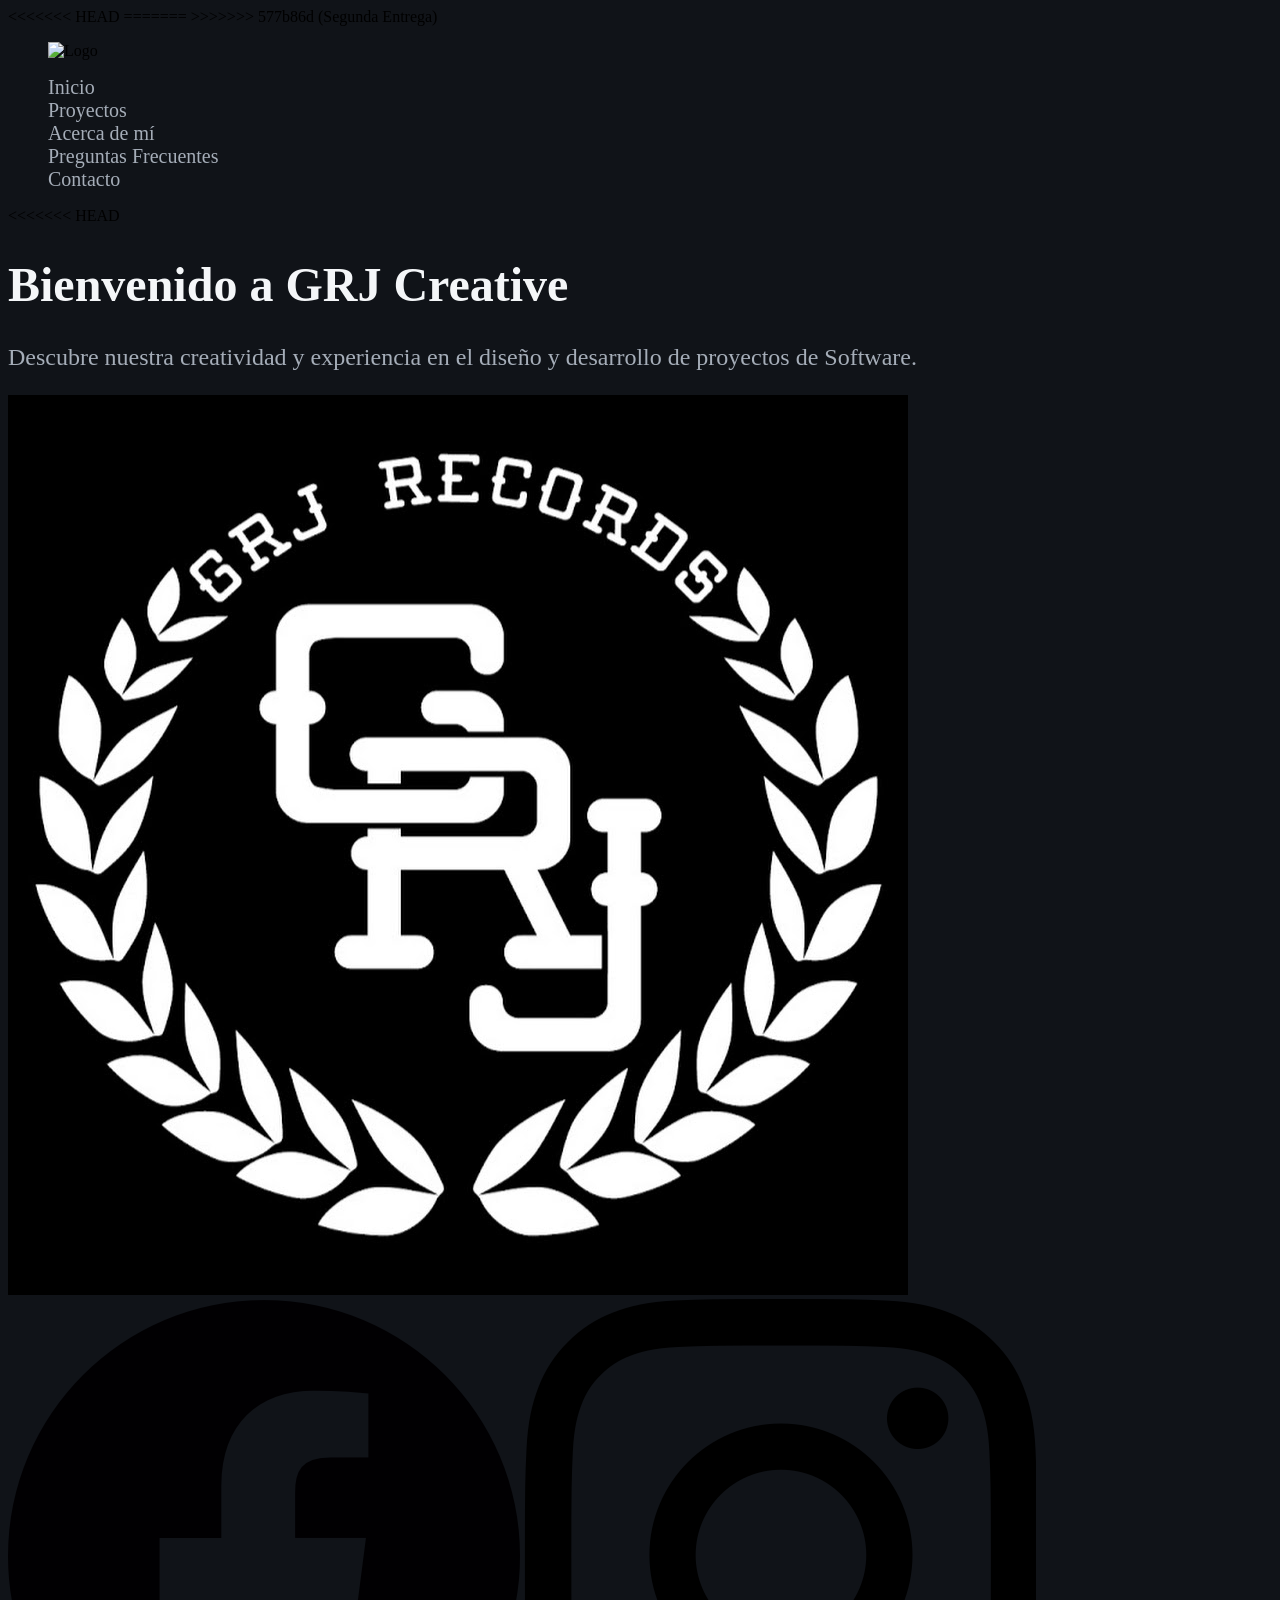
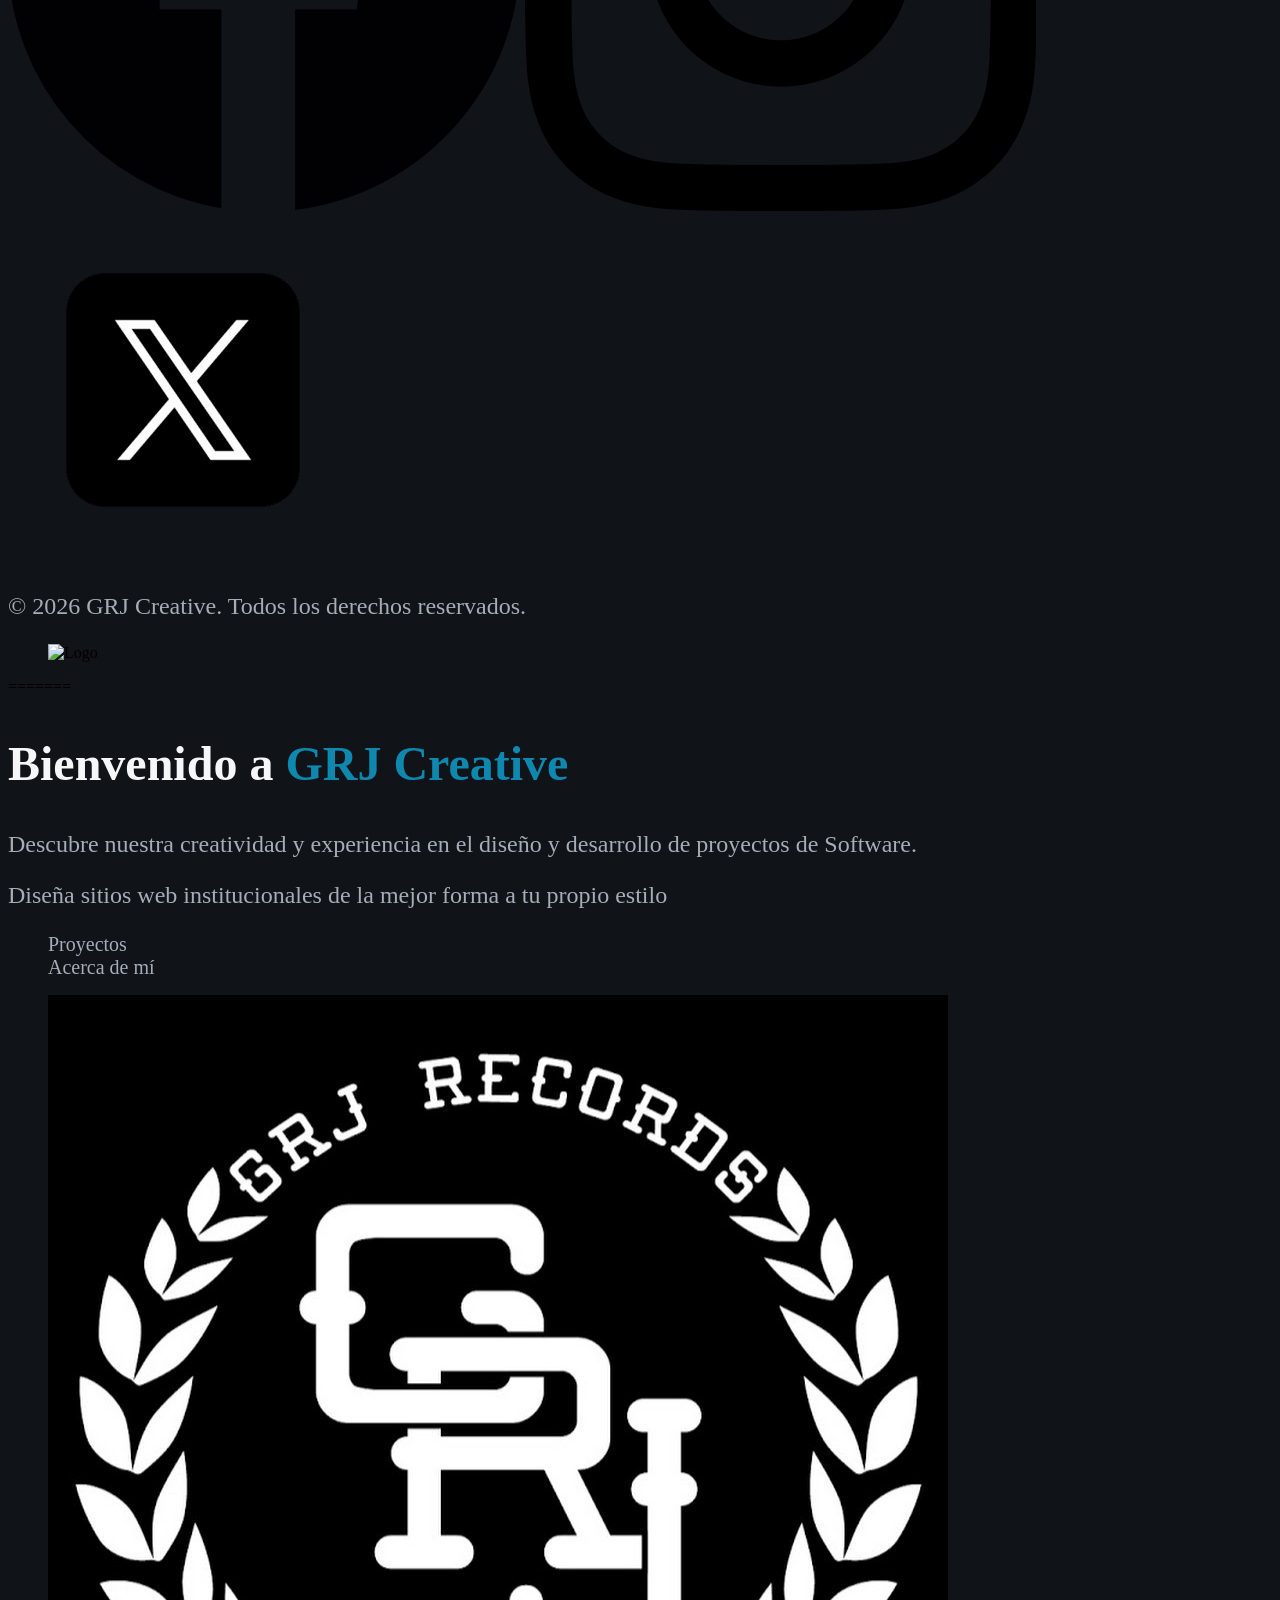
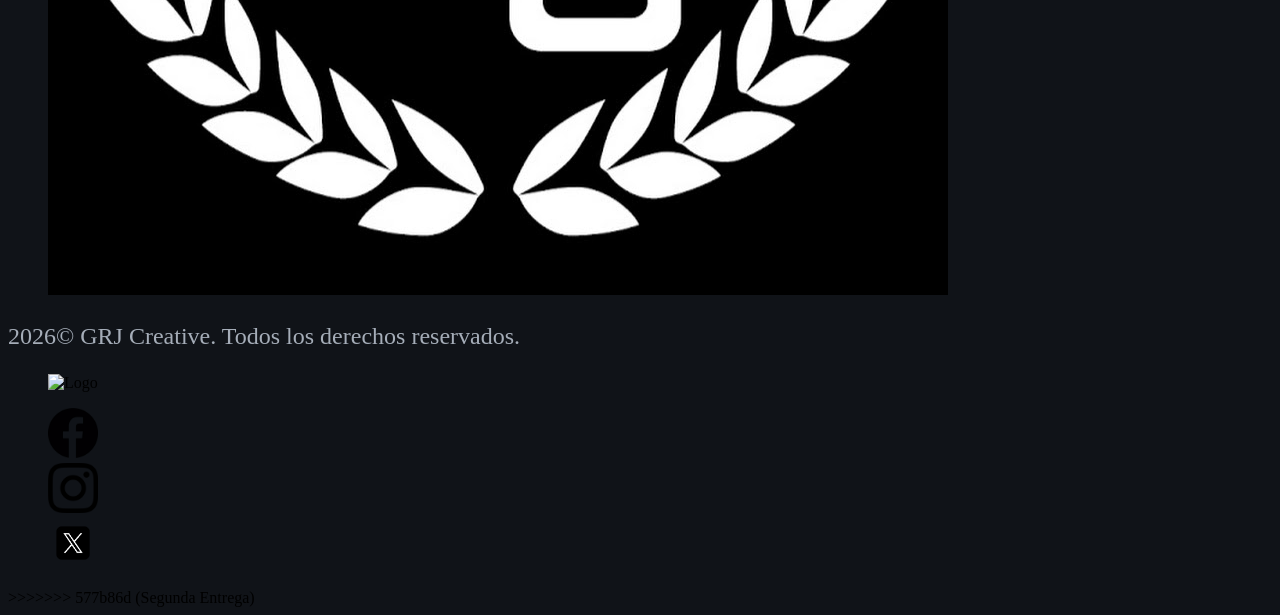
==== Segunda Entrega/index.html @ 5b251e21 "Add files via upload" ====
<!DOCTYPE html>
<html lang="en">
<head>
    <meta charset="UTF-8">
    <meta name="viewport" content="width=device-width, initial-scale=1.0">
    <title>Home</title>
<<<<<<< HEAD
=======
    <link rel="stylesheet" href="./styles/styles.css">
>>>>>>> 577b86d (Segunda Entrega)
</head>
<body>
    <header>
        <figure>
            <img src="https://placehold.co/80x80" alt="Logo">
        </figure>
        <nav>
            <ul>
                <li><a href="#">Inicio</a></li>
                <li><a href="./pages/Proyectos.html">Proyectos</a></li>
                <li><a href="./pages/SobreMi.html">Acerca de mí</a></li>
                <li><a href="./pages/FAQ.html">Preguntas Frecuentes</a></li>
                <li><a href="./pages/Contacto.html">Contacto</a></li>

            </ul>
        </nav>
    </header>
    
    <main>
<<<<<<< HEAD
        <h1>Bienvenido a GRJ Creative</h1>
        <p>Descubre nuestra creatividad y experiencia en el diseño y desarrollo de proyectos de Software.</p>
        <img src="./assets/images/unnamed.jpg" alt="Imagen de bienvenida"> 

        <img src="./assets/icons/icon-facebook.png" alt="Icono de Facebook">
        <img src="./assets/icons/icon-instagram.png" alt="Icono de Instagram">
        <img src="./assets/icons/icon-X.webp" alt="Icono de X">
    </main>

    <footer>
        <p>© 2026 GRJ Creative. Todos los derechos reservados.</p>
        <figure>
            <img src="https://placehold.co/80x80" alt="Logo">
        </figure>
    </footer>
=======
        <section>   
            <h1>Bienvenido a <span class="name">GRJ Creative</span></h1>
            <p>Descubre nuestra creatividad y experiencia en el diseño y desarrollo de proyectos de Software.</p>
            <p>Diseña sitios web institucionales de la mejor forma a tu propio estilo</p>
            <ul>
                <li><a href="./pages/Proyectos.html">Proyectos</a></li>
                <li><a href="./pages/SobreMi.html">Acerca de mí</a></li>
            </ul>
        </section>
        <figure>
            <img src="./assets/images/unnamed.jpg" alt="Imagen de bienvenida" class="PrinciImag"> 
        </figure>    
    </main>

    <footer>
        <p><span id="year"></span>© GRJ Creative. Todos los derechos reservados.</p>
        
        <figure>
            <img src="https://placehold.co/80x80" alt="Logo">
        </figure>

        <ul>
            <li>
                <a href = 'https://www.facebook.com' target ="_blank">
                    <img src="./assets/icons/icon-facebook.png" alt="Icono de Facebook">
                </a>
            </li>
            <li>
                <a href = 'https://www.instagram.com' target ="_blank">
                    <img src="./assets/icons/icon-instagram.png" alt="Icono de Instagram">
                </a>
            </li>
            <li>
                <a href = 'https://www.x.com' target ="_blank">
                    <img src="./assets/icons/icon-X.webp" alt="Icono de X">
                </a>
            </li>
        </ul>
    </footer>
    <script>document.getElementById('year').textContent = new Date().getFullYear()</script>
>>>>>>> 577b86d (Segunda Entrega)
</body>
</html>
---- Segunda Entrega/styles/styles.css ----
:root{
    --font-ppal: BBH Bogle;
    --font-sec: Lato;   
}

.PrinciImag{
    width: 100vh;
    height: auto;
}

footer img{
    width: 50px;
    height: auto;
}

@import url('https://fonts.googleapis.com/css2?family=BBH+Bogle&family=Lato:ital,wght@0,100;0,300;0,400;0,700;0,900;1,100;1,300;1,400;1,700;1,900&display=swap');

h1, h2, h3, h4{
    font-family: var(--font-ppal);
    color: #f4f6f8
}

h1{
    font-size: 3rem;
}

p, a{
    font-family: var(--font-sec);
    color: #a5adb8
}

p{
    font-size: 1.5rem;
}

a{
    font-size: 1.25rem;
    border:steelblue;
}
/* QUITAR SUBRAYADO */
a{
    text-decoration: none;
}

/* QUITAR EL PUNTO DE LA ENUMERACIÓN */
ul{
    list-style: none;
}

body{
    background-color: #101318;
}

.name{
    color: rgb(15, 136, 176);
}
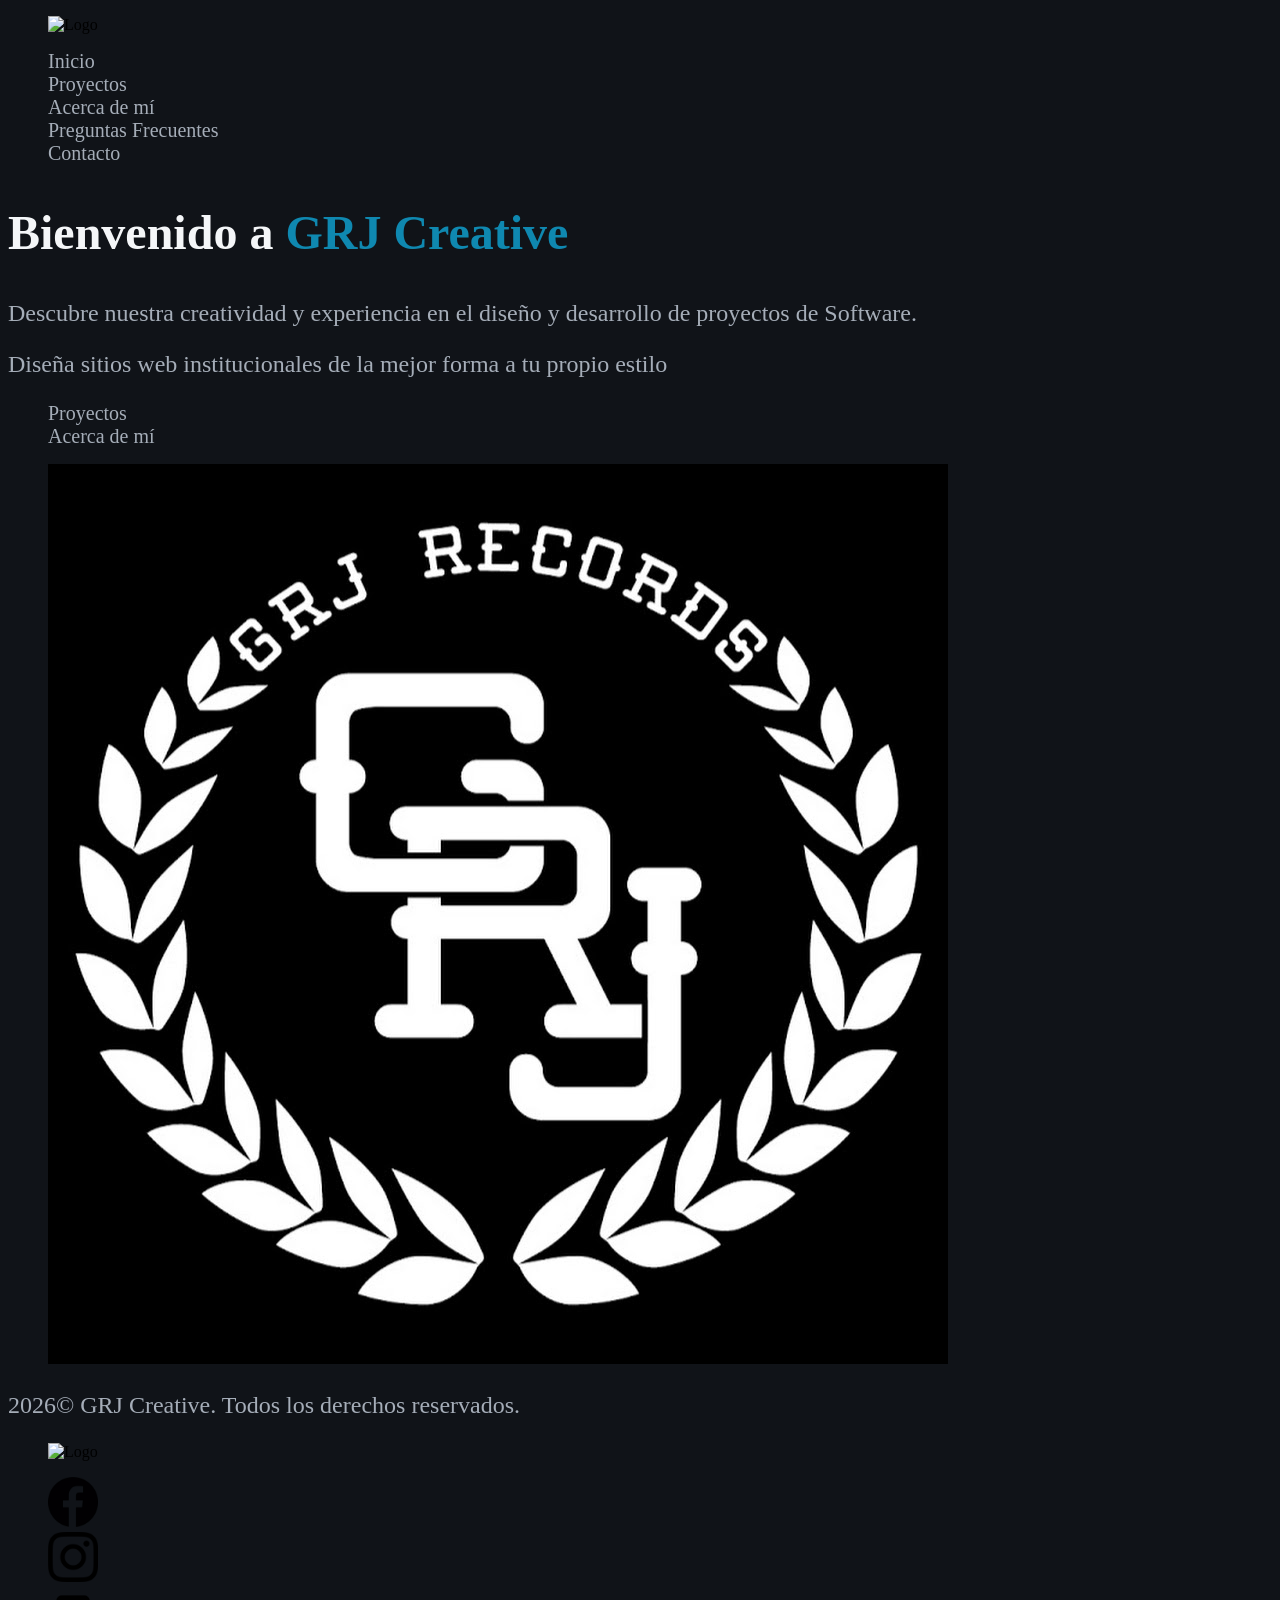
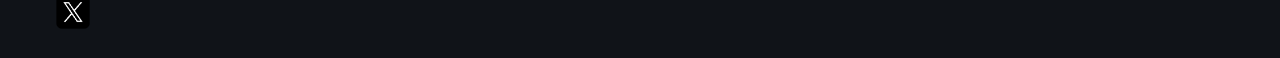
==== commit d685e8b3: "Add files via upload" ====
--- a/Segunda Entrega/index.html
+++ b/Segunda Entrega/index.html
@@ -4,10 +4,7 @@
     <meta charset="UTF-8">
     <meta name="viewport" content="width=device-width, initial-scale=1.0">
     <title>Home</title>
-<<<<<<< HEAD
-=======
     <link rel="stylesheet" href="./styles/styles.css">
->>>>>>> 577b86d (Segunda Entrega)
 </head>
 <body>
     <header>
@@ -27,23 +24,6 @@
     </header>
     
     <main>
-<<<<<<< HEAD
-        <h1>Bienvenido a GRJ Creative</h1>
-        <p>Descubre nuestra creatividad y experiencia en el diseño y desarrollo de proyectos de Software.</p>
-        <img src="./assets/images/unnamed.jpg" alt="Imagen de bienvenida"> 
-
-        <img src="./assets/icons/icon-facebook.png" alt="Icono de Facebook">
-        <img src="./assets/icons/icon-instagram.png" alt="Icono de Instagram">
-        <img src="./assets/icons/icon-X.webp" alt="Icono de X">
-    </main>
-
-    <footer>
-        <p>© 2026 GRJ Creative. Todos los derechos reservados.</p>
-        <figure>
-            <img src="https://placehold.co/80x80" alt="Logo">
-        </figure>
-    </footer>
-=======
         <section>   
             <h1>Bienvenido a <span class="name">GRJ Creative</span></h1>
             <p>Descubre nuestra creatividad y experiencia en el diseño y desarrollo de proyectos de Software.</p>
@@ -84,6 +64,5 @@
         </ul>
     </footer>
     <script>document.getElementById('year').textContent = new Date().getFullYear()</script>
->>>>>>> 577b86d (Segunda Entrega)
 </body>
 </html>
